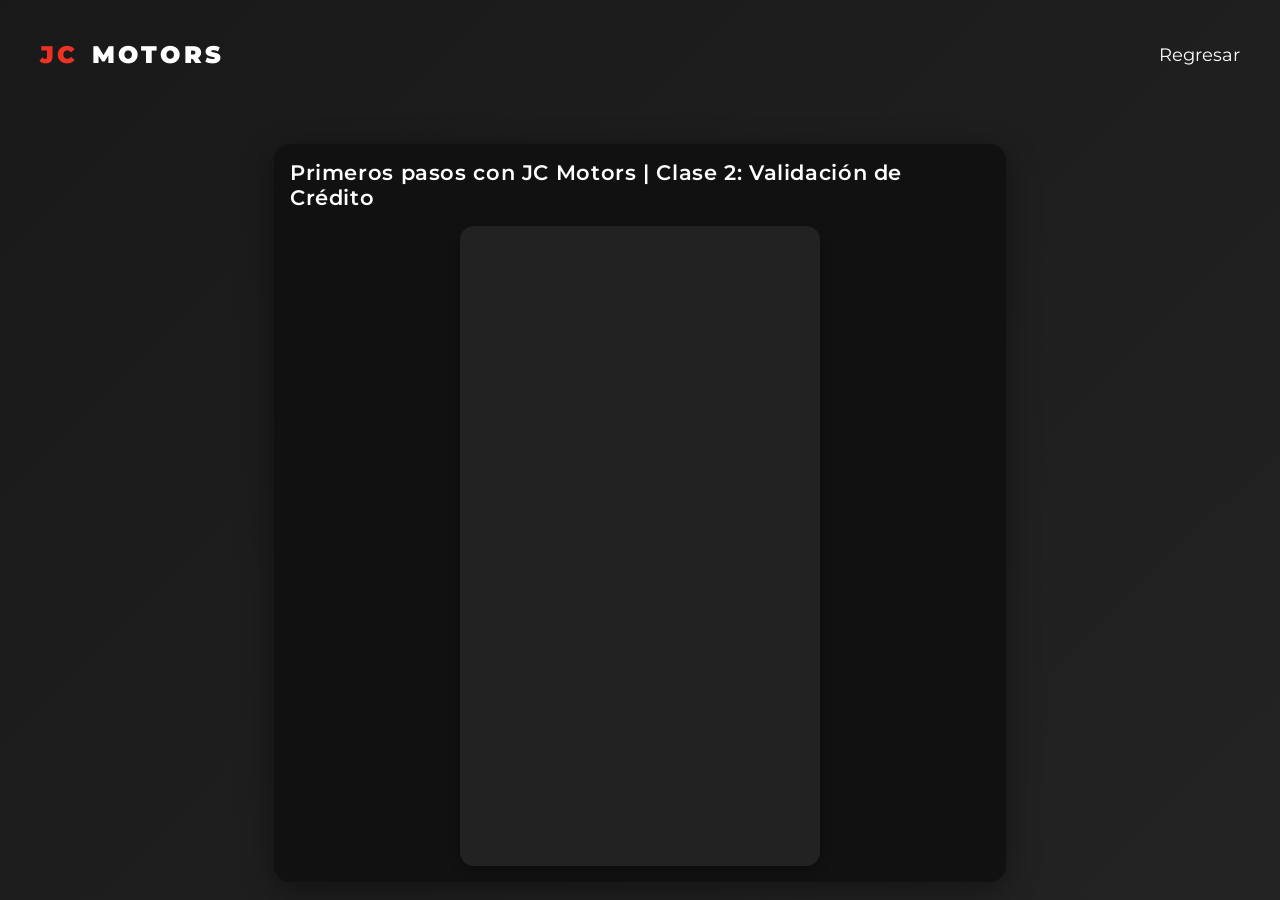
==== clase2-validacion-credito.html @ 820d29c0 "comit" ====
<!DOCTYPE html>
<html lang="es">
<head>
  <meta charset="UTF-8" />
  <meta name="viewport" content="width=device-width, initial-scale=1.0"/>
  <title>Primeros pasos con JC Motors | Clase 2: Validación de Crédito</title>
  <link href="https://fonts.googleapis.com/css?family=Montserrat:400,500,700&display=swap" rel="stylesheet">
  <link rel="stylesheet" href="primeros-pasos.css"/>
</head>
<body>
  <div class="header">
    <div class="logo">
      <span class="jc">JC</span>
      <span class="motors">MOTORS</span>
    </div>
    <a href="modulos.html" class="logout">Regresar</a>
  </div>
  <div class="main-content">
    <div class="video-frame">
      <div class="titulo-video">Primeros pasos con JC Motors | Clase 2: Validación de Crédito</div>
      <div class="iframe-responsive short">
        <iframe src="https://www.youtube.com/embed/boyZBNaChlc?autoplay=1&mute=1" allow="autoplay; encrypted-media" allowfullscreen frameborder="0" loading="lazy"></iframe>
      </div>
    </div>
  </div>
</body>
</html>
---- primeros-pasos.css ----
body {
  font-family: 'Montserrat', 'Century Gothic', Arial, Helvetica, sans-serif;
  background: repeating-linear-gradient(135deg, #191919 0%, #232323 100%);
  color: #fff;
  min-height: 100vh;
  margin: 0;
}
.header {
  display: flex;
  align-items: center;
  justify-content: space-between;
  padding: 2.5rem 2.5rem 1.2rem 2.5rem;
}
.logo {
  font-weight: 900;
  font-size: 1.5rem;
  letter-spacing: 0.2rem;
}
.logo .jc { color: #eb3223; }
.logo .motors { color: #fff; margin-left: 0.2rem;}
.logout {
  color: #fff;
  text-decoration: none;
  font-size: 1.1rem;
  font-family: 'Montserrat', 'Century Gothic', Arial, Helvetica, sans-serif;
  font-weight: 400;
}
.main-content {
  max-width: 900px;
  margin: 0 auto;
  padding: 1.5rem 2.5rem 0 2.5rem;
}
.video-frame {
  background: #111;
  border-radius: 16px;
  margin: 2rem auto 0 auto;
  padding: 1rem;
  max-width: 700px;
  box-shadow: 0 8px 32px #0006;
  display: flex;
  flex-direction: column;
  align-items: center;
}
.titulo-video {
  margin-bottom: 1rem;
  font-size: 1.3rem;
  font-weight: 600;
  letter-spacing: 0.03em;
}
.iframe-responsive {
  position: relative;
  width: 100%;
  max-width: 640px;
  aspect-ratio: 16 / 9;
  background: #222;
  border-radius: 12px;
  overflow: hidden;
}

/* SHORTS Mejorado */
.iframe-responsive.short {
  aspect-ratio: 9 / 16;
  max-width: 360px;
  min-width: 220px;
  margin: 0 auto;
  background: #222;
  border-radius: 14px;
  box-shadow: 0 4px 12px #0004;
}

.iframe-responsive iframe {
  position: absolute;
  top: 0; left: 0;
  width: 100%; height: 100%;
  border: none;
}

/* Responsive */
@media (max-width: 900px) {
  .main-content {
    max-width: 100%;
    padding: 1rem 1rem 0 1rem;
  }
  .video-frame {
    max-width: 100%;
    padding: 0.8rem;
  }
}
@media (max-width: 700px) {
  .header {
    padding: 1.5rem 1rem 1rem 1rem;
    flex-direction: column;
    align-items: flex-start;
    gap: 0.7rem;
  }
  .main-content {
    padding: 1rem 0.5rem 0 0.5rem;
  }
  .video-frame {
    margin: 1.2rem auto 0 auto;
    padding: 0.5rem;
  }
  .titulo-video {
    font-size: 1.07rem;
  }
}
@media (max-width: 480px) {
  .header {
    padding: 1.1rem 0.4rem 0.7rem 0.4rem;
    gap: 0.5rem;
  }
  .logo {
    font-size: 1.1rem;
  }
  .logout {
    font-size: 0.98rem;
  }
  .video-frame {
    padding: 0.3rem;
    border-radius: 7px;
  }
  .titulo-video {
    font-size: .97rem;
    margin-bottom: 0.7rem;
  }
  .iframe-responsive {
    border-radius: 6px;
  }
  .iframe-responsive.short {
    border-radius: 6px;
  }
}
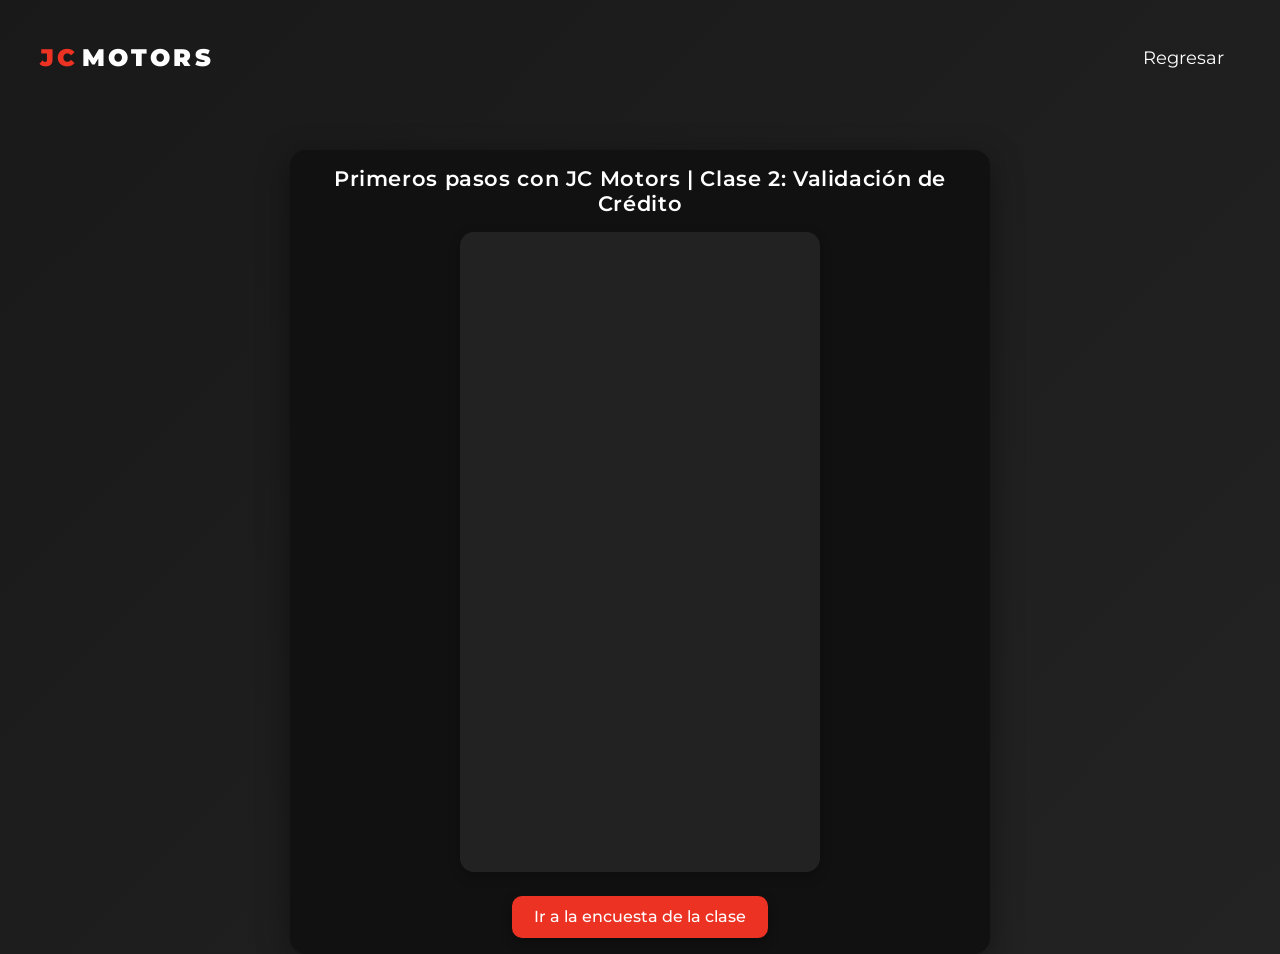
==== commit dc0c443e: "cambios encuesta" ====
--- a/clase2-validacion-credito.html
+++ b/clase2-validacion-credito.html
@@ -1,27 +1,46 @@
 <!DOCTYPE html>
 <html lang="es">
-<head>
-  <meta charset="UTF-8" />
-  <meta name="viewport" content="width=device-width, initial-scale=1.0"/>
-  <title>Primeros pasos con JC Motors | Clase 2: Validación de Crédito</title>
-  <link href="https://fonts.googleapis.com/css?family=Montserrat:400,500,700&display=swap" rel="stylesheet">
-  <link rel="stylesheet" href="primeros-pasos.css"/>
-</head>
-<body>
-  <div class="header">
-    <div class="logo">
-      <span class="jc">JC</span>
-      <span class="motors">MOTORS</span>
+  <head>
+    <meta charset="UTF-8" />
+    <meta name="viewport" content="width=device-width, initial-scale=1.0" />
+    <title>Primeros pasos con JC Motors | Clase 2: Validación de Crédito</title>
+    <link
+      href="https://fonts.googleapis.com/css?family=Montserrat:400,500,700&display=swap"
+      rel="stylesheet"
+    />
+    <link rel="stylesheet" href="primeros-pasos.css" />
+  </head>
+  <body>
+    <div class="header">
+      <div class="logo">
+        <span class="jc">JC</span>
+        <span class="motors">MOTORS</span>
+      </div>
+      <a href="modulos.html" class="logout">Regresar</a>
     </div>
-    <a href="modulos.html" class="logout">Regresar</a>
-  </div>
-  <div class="main-content">
-    <div class="video-frame">
-      <div class="titulo-video">Primeros pasos con JC Motors | Clase 2: Validación de Crédito</div>
-      <div class="iframe-responsive short">
-        <iframe src="https://www.youtube.com/embed/boyZBNaChlc?autoplay=1&mute=1" allow="autoplay; encrypted-media" allowfullscreen frameborder="0" loading="lazy"></iframe>
+    <div class="main-content">
+      <div class="video-frame">
+        <div class="titulo-video">
+          Primeros pasos con JC Motors | Clase 2: Validación de Crédito
+        </div>
+        <div class="iframe-responsive short">
+          <iframe
+            src="https://www.youtube.com/embed/boyZBNaChlc?autoplay=1&mute=1"
+            allow="autoplay; encrypted-media"
+            allowfullscreen
+            frameborder="0"
+            loading="lazy"
+          ></iframe>
+        </div>
+        <a
+          class="boton-encuesta"
+          href="https://docs.google.com/forms/d/e/1FAIpQLSdAbO_4eF2JidS8xVZMeP5H0ATeogpx_3SVAROLbJsrwjGzQA/viewform?usp=header"
+          target="_blank"
+          rel="noopener noreferrer"
+        >
+          Ir a la encuesta de la clase
+        </a>
       </div>
     </div>
-  </div>
-</body>
-</html>+  </body>
+</html>
--- a/primeros-pasos.css
+++ b/primeros-pasos.css
@@ -5,16 +5,24 @@
   min-height: 100vh;
   margin: 0;
 }
+
+/* Header */
 .header {
   display: flex;
   align-items: center;
   justify-content: space-between;
   padding: 2.5rem 2.5rem 1.2rem 2.5rem;
+  width: 100%;
+  box-sizing: border-box;
+  gap: 1.2rem;
+  flex-wrap: wrap;
 }
 .logo {
   font-weight: 900;
   font-size: 1.5rem;
   letter-spacing: 0.2rem;
+  display: flex;
+  align-items: center;
 }
 .logo .jc { color: #eb3223; }
 .logo .motors { color: #fff; margin-left: 0.2rem;}
@@ -24,12 +32,23 @@
   font-size: 1.1rem;
   font-family: 'Montserrat', 'Century Gothic', Arial, Helvetica, sans-serif;
   font-weight: 400;
+  transition: background 0.15s;
+  border-radius: 6px;
+  padding: 0.4em 0.9em;
 }
+.logout:hover {
+  background: #eb322335;
+}
+
+/* Main Content */
 .main-content {
   max-width: 900px;
   margin: 0 auto;
   padding: 1.5rem 2.5rem 0 2.5rem;
+  width: 100%;
+  box-sizing: border-box;
 }
+
 .video-frame {
   background: #111;
   border-radius: 16px;
@@ -40,13 +59,20 @@
   display: flex;
   flex-direction: column;
   align-items: center;
+  width: 100%;
+  box-sizing: border-box;
 }
+
 .titulo-video {
   margin-bottom: 1rem;
   font-size: 1.3rem;
   font-weight: 600;
   letter-spacing: 0.03em;
+  text-align: center;
+  width: 100%;
 }
+
+/* Responsive Video Frame */
 .iframe-responsive {
   position: relative;
   width: 100%;
@@ -55,13 +81,14 @@
   background: #222;
   border-radius: 12px;
   overflow: hidden;
+  margin: 0 auto;
 }
 
-/* SHORTS Mejorado */
+/* Shorts vertical video */
 .iframe-responsive.short {
   aspect-ratio: 9 / 16;
   max-width: 360px;
-  min-width: 220px;
+  min-width: 180px;
   margin: 0 auto;
   background: #222;
   border-radius: 14px;
@@ -75,58 +102,89 @@
   border: none;
 }
 
-/* Responsive */
-@media (max-width: 900px) {
+/* Responsive Breakpoints */
+@media (max-width: 1020px) {
   .main-content {
-    max-width: 100%;
-    padding: 1rem 1rem 0 1rem;
+    max-width: 99vw;
+    padding: 1.2rem 1rem 0 1rem;
   }
   .video-frame {
-    max-width: 100%;
+    max-width: 95vw;
     padding: 0.8rem;
   }
 }
+
 @media (max-width: 700px) {
   .header {
-    padding: 1.5rem 1rem 1rem 1rem;
+    padding: 1.3rem 0.8rem 1rem 0.8rem;
     flex-direction: column;
     align-items: flex-start;
-    gap: 0.7rem;
+    gap: 0.6rem;
   }
   .main-content {
-    padding: 1rem 0.5rem 0 0.5rem;
+    padding: 1rem 0.4rem 0 0.4rem;
   }
   .video-frame {
-    margin: 1.2rem auto 0 auto;
+    margin: 1rem auto 0 auto;
     padding: 0.5rem;
   }
   .titulo-video {
     font-size: 1.07rem;
   }
+  .iframe-responsive,
+  .iframe-responsive.short {
+    max-width: 99vw;
+    min-width: 0;
+  }
 }
+
 @media (max-width: 480px) {
   .header {
-    padding: 1.1rem 0.4rem 0.7rem 0.4rem;
-    gap: 0.5rem;
+    padding: 1rem 0.2rem 0.6rem 0.2rem;
+    gap: 0.3rem;
   }
   .logo {
-    font-size: 1.1rem;
+    font-size: 1.05rem;
   }
   .logout {
-    font-size: 0.98rem;
+    font-size: 0.97rem;
+    padding: 0.32em 0.4em;
+  }
+  .main-content {
+    padding: 0.6rem 0.05rem 0 0.05rem;
   }
   .video-frame {
-    padding: 0.3rem;
+    padding: 0.2rem;
     border-radius: 7px;
   }
   .titulo-video {
-    font-size: .97rem;
-    margin-bottom: 0.7rem;
+    font-size: .94rem;
+    margin-bottom: 0.6rem;
   }
-  .iframe-responsive {
-    border-radius: 6px;
-  }
+  .iframe-responsive,
   .iframe-responsive.short {
     border-radius: 6px;
+    max-width: 99vw;
+    min-width: 0;
   }
+}
+
+.boton-encuesta {
+  margin-top: 1.5rem;
+  display: inline-block;
+  background-color: #eb3223;
+  color: #fff;
+  font-family: 'Montserrat', sans-serif;
+  font-weight: 500;
+  font-size: 1rem;
+  padding: 0.7em 1.4em;
+  border-radius: 10px;
+  text-decoration: none;
+  box-shadow: 0 4px 12px #0005;
+  transition: background 0.25s, transform 0.25s;
+}
+
+.boton-encuesta:hover {
+  background-color: #ff4433;
+  transform: scale(1.03);
 }
